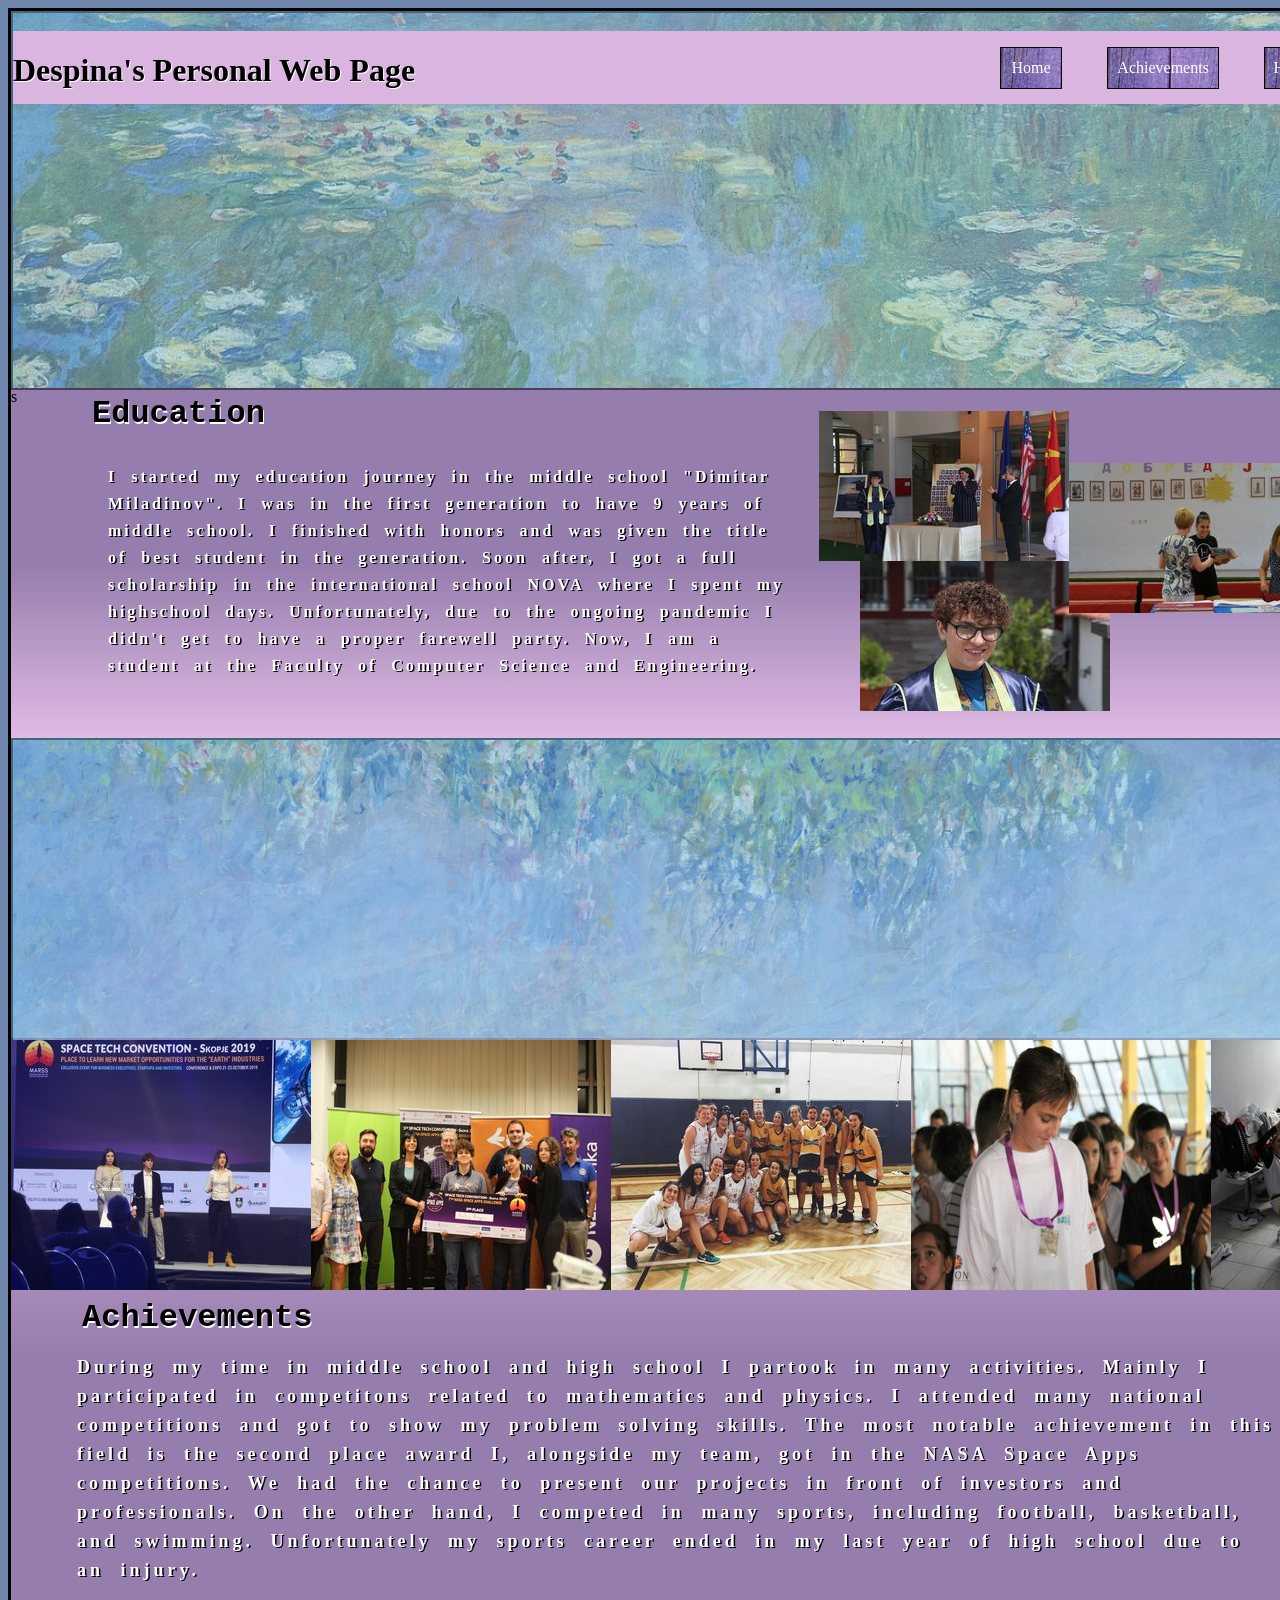
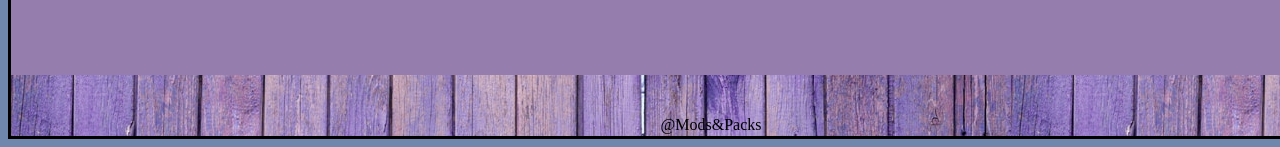
==== About.html @ de9dbb35 "Add files via upload" ====
<!DOCTYPE html>
<html lang="en">
<head>
    <meta charset="UTF-8">
    <title>Mods and Packs</title>
    <link rel="stylesheet" type="text/css" href="style.css">
    <link rel="icon" type="img/png" href="sajt/Grass-Block-600x600.png">
</head>
<body>
<div class="main">
    <div class="header">
        <img src="sajt/rsz_water_lilies_vii.jpg" width="1396" height="400" border="2" class="top">
        <div class="gore">
            <div class="name">
                <h1><span>Despina's Personal Web Page</span></h1>
            </div>
            <div class="nav">
                <ul>
                    <li><a href="index.html">Home</a></li>
                    <li> <a href="About.html">Achievements</a></li>
                    <li> <a href="Mods.html">Hobbies</a></li>
                </ul>
            </div>
        </div>
    </div>
    <div class="container">
        <div class="part1">
            <h1>Education</h1>
            <div class="sign1">
                <p> I started my education journey in the middle school "Dimitar Miladinov".
                I was in the first generation to have 9 years of middle school. I finished with honors and was given
                the title of best student in the generation. Soon after, I got a full scholarship in the
                international school NOVA where I spent my highschool days. Unfortunately, due to the ongoing pandemic
                I didn't get to have a proper farewell party. Now, I am a student at the Faculty of Computer Science and Engineering.
                </p>
            </div>
                <img  src="sajt/rsz_despa21.jpg" class="slika1">
                <img src="sajt/rsz_despa14.jpg" class="slika2">
                <img src="sajt/rsz_despa9.jpg" class="slika3">s
        </div>
        <div class="part2_1">
            <img src="sajt/rsz_5124_glycines.jpg" width="1396" height="300" border="2" id="sredina">

        </div>
        <div class="part3_1">
            <div id="photos1">
                <div id="wrapper">
                    <div id="innerwrapper">
                        <img src="sajt/rsz_despa10.jpg">
                        <img src="sajt/rsz_despa17.jpg">
                        <img src="sajt/rsz_despa16.jpg">
                        <img src="sajt/rsz_despa19.jpg">
                        <img src="sajt/rsz_despa15.jpg">
                        <img src="sajt/rsz_despa20.jpg">
                        <img src="sajt/rsz_1despa18.jpg">
                        <img>
                    </div>
                </div>
            </div>
            <h1>Achievements</h1>
            <div id="sign4">
                <p>During my time in middle school and high school I partook in many activities. Mainly I participated in
                competitons related to mathematics and physics. I attended many national competitions and got to show my problem solving skills. The most notable achievement in this field
                is the second place award I, alongside my team, got in the NASA Space Apps competitions. We had the chance to present our projects in front of investors and professionals. On the other hand,
                I competed in many sports, including football, basketball, and swimming. Unfortunately my sports career ended in my last year of high school due to an injury.</p>
            </div>
        </div>
        <div class="footer">
            <p>@Mods&Packs</p>
        </div>
    </div>
</div>
</body>
</html>
---- style.css ----
.header
{
    object-fit: contain;
    height: 412px;
    background-color: lightskyblue;
}
.nav ul
{
    display: flex;
    justify-content: space-between;
    margin-left: 30px;
}
.gore
{
    background-color: #d9b5df;
    height: 73px;
    position: absolute;
    top: 20px;
    display: flex;
    width: 1397px;
    margin-left: 2px;
}
.name
{
    color: black;
    text-shadow: 1px 1px white;
    font-family: fantasy;
    font-size: 16px;
    margin-right: 370px;
    padding-right: 100px;
}
.main
{
    position: relative;
    width: 1400px;
    height: 1725px;
    margin:auto;
    border: solid 3px black;
}
.top
{
    margin-top: 0;
    opacity: 0.5;
    width: 1396px;
    height: 375px;
    object-fit: cover;
    object-position: 0 13%;
}
body
{
    background:#6f86ad;
    background-size: 100vw 100%;
}
.container
{
    margin-top: -35px;
    height: 350px;
    background:linear-gradient(to bottom, #957DAD 50%, #E0BBE4);
}
.part1
{
    height: 350px;
    position: relative;
}
.part1 h1
{
    margin-top: 0;
    position: absolute;
    top:7px;
    left: 81px;
    text-shadow: 1px 2px white;
    font-family: "Courier New", sans-serif;
    color: black;
}
.part3
{
    position: relative;
}
.part3 h1
{
    margin-top: 0;
    position: absolute;
    top:7px;
    right: 376px;
    text-shadow: 1px 2px white;
    font-family: "Courier New", sans-serif;
    color: black;
}
#middle
{
    opacity: 0.5;
    width: 1396px;
    height: 600px;
    object-fit: cover;
    object-position: 0 90%;
}
.part2
{
    background-color: lightskyblue;
    height: 380px;
}
.part3
{
    height: 578px;
    background:linear-gradient(to top, #957DAD 50%,#E0BBE4 );
    margin-top: -22px;
}
#sign2
{
    height: 415px;
    width: 559px;
    position: absolute;
    top: 70px;
    right: 66px;
    color: white;
    line-height: 27px;
    letter-spacing: 3px;
    word-spacing: 7px;
    text-shadow: 1.5px 1px black;
    font-size: 16px;
    font-weight: 700;
}
#sign2 p
{
    position: absolute;
    left: 12px;
    top: -23px;
}
.sign1
{
    height: 250px;
    width: 703px;
    position: absolute;
    top: 74px;
    left: 82px;
    color: white;
    line-height: 27px;
    letter-spacing: 3px;
    word-spacing: 7px;
    text-shadow: 1.5px 1px black;
    font-size: 16px;
    font-weight: 700;
}
.sign1 p
{
    position: absolute;
    left: 15px;
    top: -15px;
}
.nav ul li:nth-of-type(1) {
    background: url("sajt/wood.jpg");
    width: 60px;
    height: 40px;
}
.nav ul li:nth-of-type(2) {
    background: url("sajt/wood.jpg");
    width: 110px;
    height: 40px;
}
.nav ul li:nth-of-type(3) {
    background: url("sajt/wood.jpg");
    width: 70px;
    height: 40px;
}
.nav ul li:hover
{
    transform: scale(1.3);
    border: white solid 2px;
	transition: 0.4s;
}
.nav ul li:hover a
{
    color:#71c7ec;
}
.nav ul li
{
    display: flex;
    justify-content: center;
    border: black solid  1px;
    align-items: center;
    margin-left: 45px;
    list-style: none;
    color: white;
}
.slika1
{
    position: absolute;
    top: 23px;
    right: 342px;
}
.slika2
{
    position: absolute;
    top: 75px;
    right: 92px;
    z-index: 15;
}
.slika3
{
    position: absolute;
    top: 173px;
    right: 301px;
}
.slika1:hover
{
    transform: scale(1.3);
    border: white solid 2px;
    z-index: 20;
transition: 0.4s;
}
.slika2:hover
{
    transform: scale(1.3);
    border: white solid 2px;
    z-index: 20;
transition: 0.4s;
}
.slika3:hover
{
    transform: scale(1.3);
    border: white solid 2px;
    z-index: 20;
transition: 0.4s;
}
#slika4
{
    position: absolute;
    top: 23px;
    left: 342px;
}
#slika5
{
    position: absolute;
    top: 75px;
    left: 92px;
    z-index: 15;
}
#slika6
{
    position: absolute;
    top: 173px;
    left: 301px;
}
#slika7
{
    position: absolute;
    top: 225px;
    left: 67px;
}
#slika8
{
    position: absolute;
    top: 323px;
    left: 279px;
    z-index: 30;
}
#slika4:hover
{
    transform: scale(1.3);
    border: white solid 2px;
    z-index: 20;
transition: 0.4s;
}
#slika5:hover
{
    transform: scale(1.3);
    border: white solid 2px;
    z-index: 20;
transition: 0.4s;
}
#slika6:hover
{
    transform: scale(1.3);
    border: white solid 2px;
    z-index: 20;
transition: 0.4s;
}
#slika7:hover
{
    transform: scale(1.3);
    border: white solid 2px;
    z-index: 20;
    transition: 0.4s;
}
#slika8:hover
{
    transform: scale(1.3);
    border: white solid 2px;
    z-index: 20;
    transition: 0.4s;
}
.footer
{
    background:url("sajt/wood.jpg");
    position: relative;
    height: 61px;
    width: 1400px;
}
.footer p
{
    margin-top: 0;
    width: 1400px;
    text-align: center;
    position: absolute;
    bottom: -14px;
}
.nav ul li a
{
    text-decoration: none;
    color: white;
}
#text
{
    margin-top: 0;
    height: 75px;
    background: linear-gradient(to bottom, seagreen 50%, darkseagreen);
}
#text2
{
    margin-top: 0;
    height: 316px;
    background: palegoldenrod;
}
#text2 img
{
    opacity: 0.5;
    margin-top: 5px;
    width: 1400px;
    height: 375px;
    object-fit: cover;
    object-position: 0 132%;
}
#frame
{
    border-top: black solid 3px;
    border-bottom: black solid 3px;
}
#vtordel
{
    height: 595px;
    background-color: ;
}
#sredina
{
    height: 300px;
    opacity: 0.5;
    width: 1396px;
    object-fit: cover;
    object-position: 0 90%;
}
.part3_1
{
    height: 635px;
    background:linear-gradient(to top, #957DAD 50%,#E0BBE4 );
    margin-top: -22px;
    position: relative;
}
.part3_2
{
    height: 658px;
    background:linear-gradient(to top, #957DAD 50%,#E0BBE4 );
    margin-top: -22px;
    position: relative;
}
.part2_1
{
    background-color: lightskyblue;
    height: 300px;
}
#wrapper
{
    height: 250px;
    overflow: auto;
    width: 1400px;
    overflow-y: hidden;
}
#wrapper2
{
    height: 600px;
    overflow: auto;
    width: 1400px;
    overflow-y: hidden;
}
#innerwrapper img
{
    height: 250px;
    width: 300px;
    float: left;
    background-color: rebeccapurple;
}
#innerwrapper2 img
{
    height: 300px;
    width: 350px;
    float: left;
    background-color: rebeccapurple;
}
#innerwrapper
{
    width: 2400px;
}
#innerwrapper2
{
    width: 1400px;
}
.part3_1 h1
{
    margin-top: 0;
    position: absolute;
    top: 259px;
    left: 71px;
    text-shadow: 1px 2px white;
    font-family: "Courier New", sans-serif;
    color: black;
}
.part3_2 h1
{
    margin-top: 0;
    position: absolute;
    top: 2px;
    left: 71px;
    text-shadow: 1px 2px white;
    font-family: "Courier New", sans-serif;
    color: black;
}
#sign4
{
    height: 410px;
    width: 1200px;
    position: absolute;
    top: 295px;
    left: 66px;
    color: white;
    line-height: 29px;
    letter-spacing: 4px;
    word-spacing: 8px;
    text-shadow: 1.5px 1px black;
    font-size: 18px;
    font-weight: 700;
}
#photos1
{
    margin-top: 24px;
}
#school img
{
    background-color: rebeccapurple;
    width: 250px;
    height: 150px;
}
#sign6
{
    height: 410px;
    width: 900px;
    position: absolute;
    top: 295px;
    left: 66px;
    color: white;
    line-height: 27px;
    letter-spacing: 3px;
    word-spacing: 7px;
    text-shadow: 1.5px 1px black;
    font-size: 16px;
    font-weight: 700;
}
#photos2
{
    position: absolute;
    bottom: 18px;
}
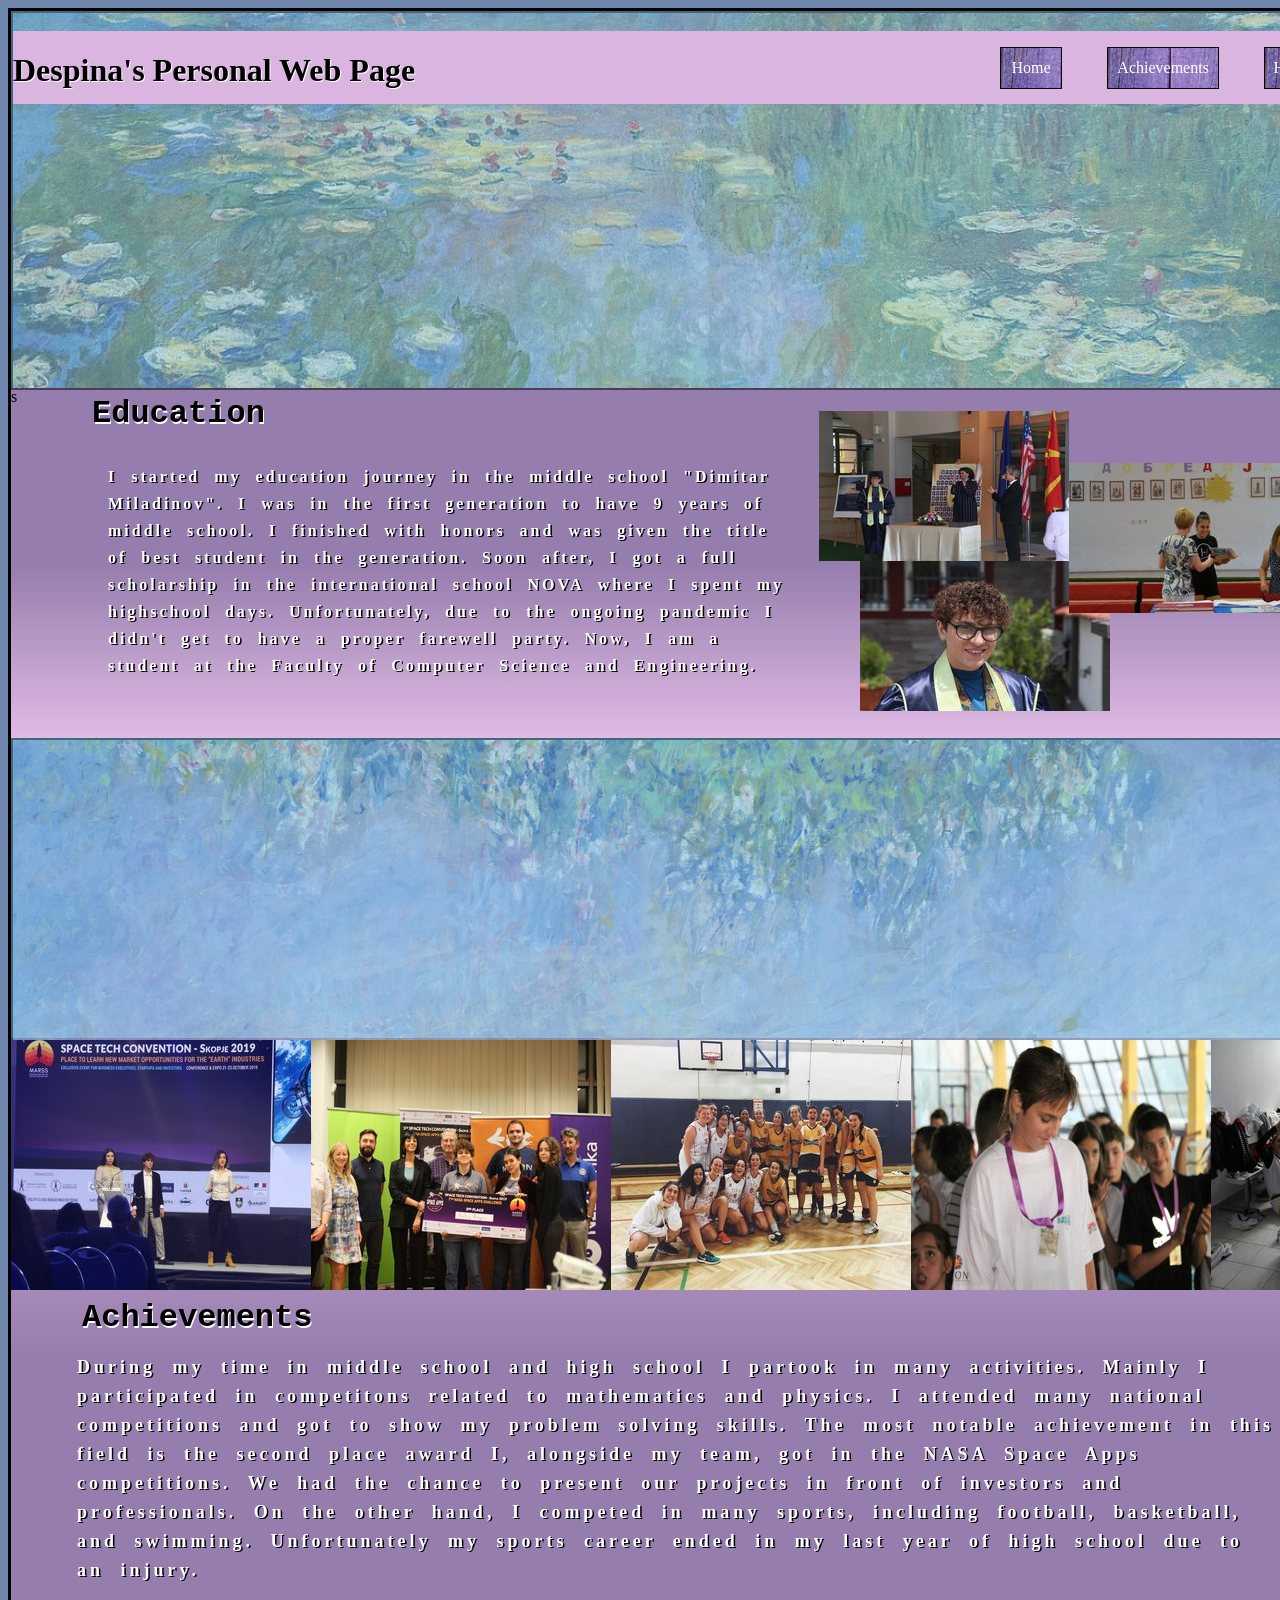
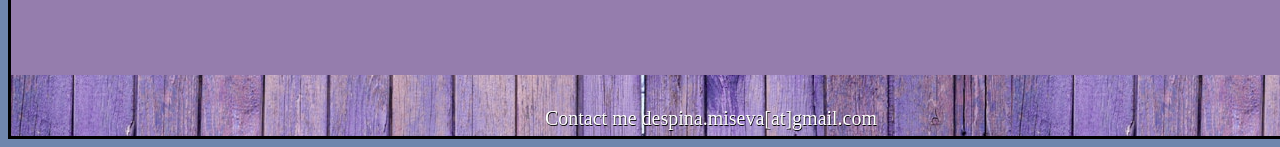
==== commit 4a829142: "Add files via upload" ====
--- a/About.html
+++ b/About.html
@@ -2,9 +2,8 @@
 <html lang="en">
 <head>
     <meta charset="UTF-8">
-    <title>Mods and Packs</title>
+    <title>Despina's Personal Web Page</title>
     <link rel="stylesheet" type="text/css" href="style.css">
-    <link rel="icon" type="img/png" href="sajt/Grass-Block-600x600.png">
 </head>
 <body>
 <div class="main">
@@ -66,7 +65,7 @@
             </div>
         </div>
         <div class="footer">
-            <p>@Mods&Packs</p>
+            <p>Contact me <a href="mailto:despina.miseva@gmail.com">despina.miseva[at]gmail.com</a></p>
         </div>
     </div>
 </div>
--- a/style.css
+++ b/style.css
@@ -141,6 +141,27 @@
     font-size: 16px;
     font-weight: 700;
 }
+#sign1_1
+{
+    height: 250px;
+    width: 1200px;
+    position: absolute;
+    top: 74px;
+    left: 82px;
+    color: white;
+    line-height: 27px;
+    letter-spacing: 3px;
+    word-spacing: 7px;
+    text-shadow: 1.5px 1px black;
+    font-size: 18px;
+    font-weight: 700;
+}
+#sign1_1 p
+{
+    position: absolute;
+    left: 15px;
+    top: -10px;
+}
 .sign1 p
 {
     position: absolute;
@@ -303,6 +324,18 @@
     text-align: center;
     position: absolute;
     bottom: -14px;
+    font-size: 20px;
+    color: white;
+    text-shadow: 0.5px 0.5px black;
+}
+.footer p a
+{
+    text-decoration: none;
+    color: white;
+}
+.footer p a:hover
+{
+    color: lightskyblue;
 }
 .nav ul li a
 {
